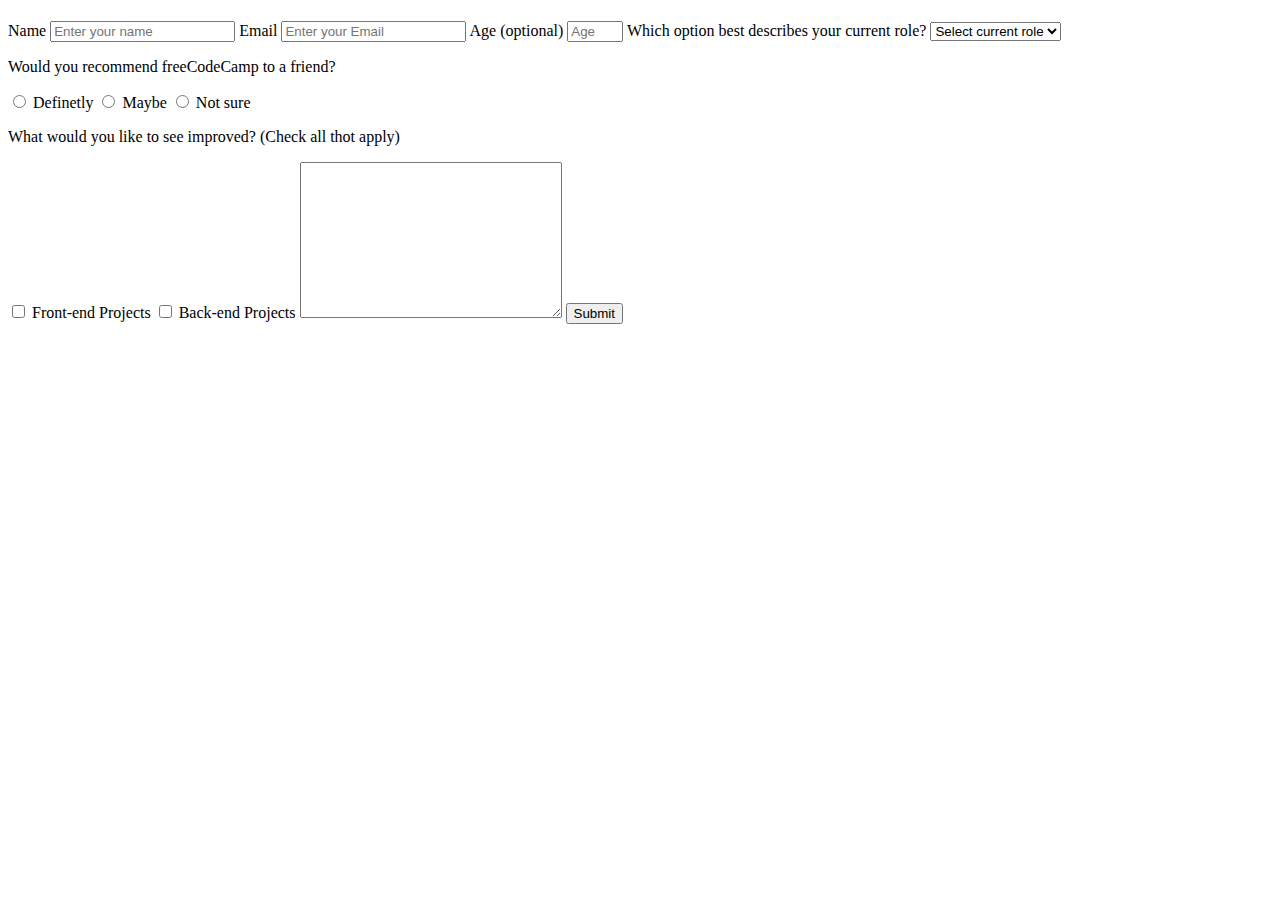
==== #1 Survey Form Project/index.html @ 2dabe2c9 "html" ====
<!DOCTYPE html>
<html lang="en">
<head>
    <meta charset="UTF-8">
    <meta http-equiv="X-UA-Compatible" content="IE=edge">
    <meta name="viewport" content="width=device-width, initial-scale=1.0">
    <link rel="stylesheet" href="styles.css">
    <title>Survey Form</title>
</head>
<body>
    <h1 id="title"></h1>
    <p id="description"></p>
    <form action="" id="survey-form">
        <label for="name-label">
            Name
            <input type="text" id="name-label" placeholder="Enter your name" required>
        </label>
        <label for="email-label">
            Email
            <input type="text" id="email-label" placeholder="Enter your Email" required>
        </label>
        <label for="number-label">
            Age (optional)
            <input type="number" min="10" max="99" id="number-label" placeholder="Age">
        </label>
        <label for="dropdown">
            Which option best describes your current role?
            <select name="current-role" id="dropdown">
                <option value="">Select current role</option>
                <option value="2">Student</option>
                <option value="3">Full Time job</option>
            </select>
        </label>
        <p>Would you recommend freeCodeCamp to a friend?</p>
        <label for="">
            <input type="radio" name="user-recomendation" value="definetly">
            Definetly
        </label>
        <label for="">
            <input type="radio" name="user-recomendation" value="maybe">
            Maybe
        </label>
        <label for="">
            <input type="radio" name="user-recomendation" value="not sure">
            Not sure
        </label>
        <p>What would you like to see improved? (Check all thot apply)</p>
        <label for="">
            <input type="checkbox" value="Front-end Projects">
            Front-end Projects
        </label>
        <label for="">
            <input type="checkbox" value="Back-end Projects">
            Back-end Projects
        </label>
        <label for="">
            <textarea name="" id="" cols="30" rows="10"></textarea>
        </label>
        <input type="submit">
    </form>
</body>
</html>
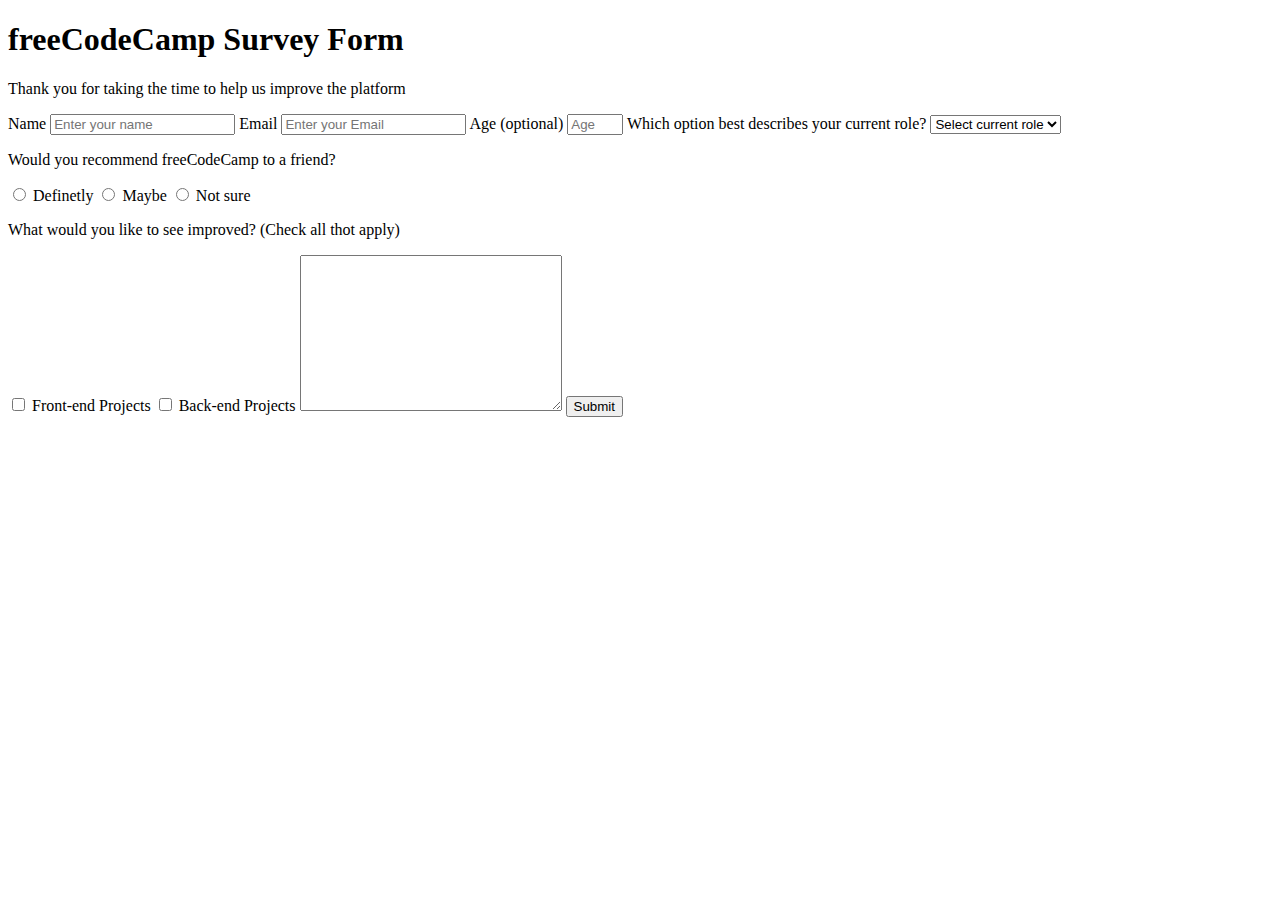
==== commit b0974880: "HTML terminado" ====
--- a/#1 Survey Form Project/index.html
+++ b/#1 Survey Form Project/index.html
@@ -8,20 +8,20 @@
     <title>Survey Form</title>
 </head>
 <body>
-    <h1 id="title"></h1>
-    <p id="description"></p>
+    <h1 id="title">freeCodeCamp Survey Form</h1>
+    <p id="description">Thank you for taking the time to help us improve the platform</p>
     <form action="" id="survey-form">
-        <label for="name-label">
+        <label for="name" id="name-label">
             Name
-            <input type="text" id="name-label" placeholder="Enter your name" required>
+            <input type="text" id="name" placeholder="Enter your name" required>
         </label>
-        <label for="email-label">
+        <label for="email" id="email-label">
             Email
-            <input type="text" id="email-label" placeholder="Enter your Email" required>
+            <input type="email" id="email" placeholder="Enter your Email" required>
         </label>
-        <label for="number-label">
+        <label for="number" id="number-label">
             Age (optional)
-            <input type="number" min="10" max="99" id="number-label" placeholder="Age">
+            <input type="number" min="10" max="99" id="number" placeholder="Age">
         </label>
         <label for="dropdown">
             Which option best describes your current role?
@@ -56,7 +56,7 @@
         <label for="">
             <textarea name="" id="" cols="30" rows="10"></textarea>
         </label>
-        <input type="submit">
+        <input type="submit" id="submit">
     </form>
 </body>
 </html>